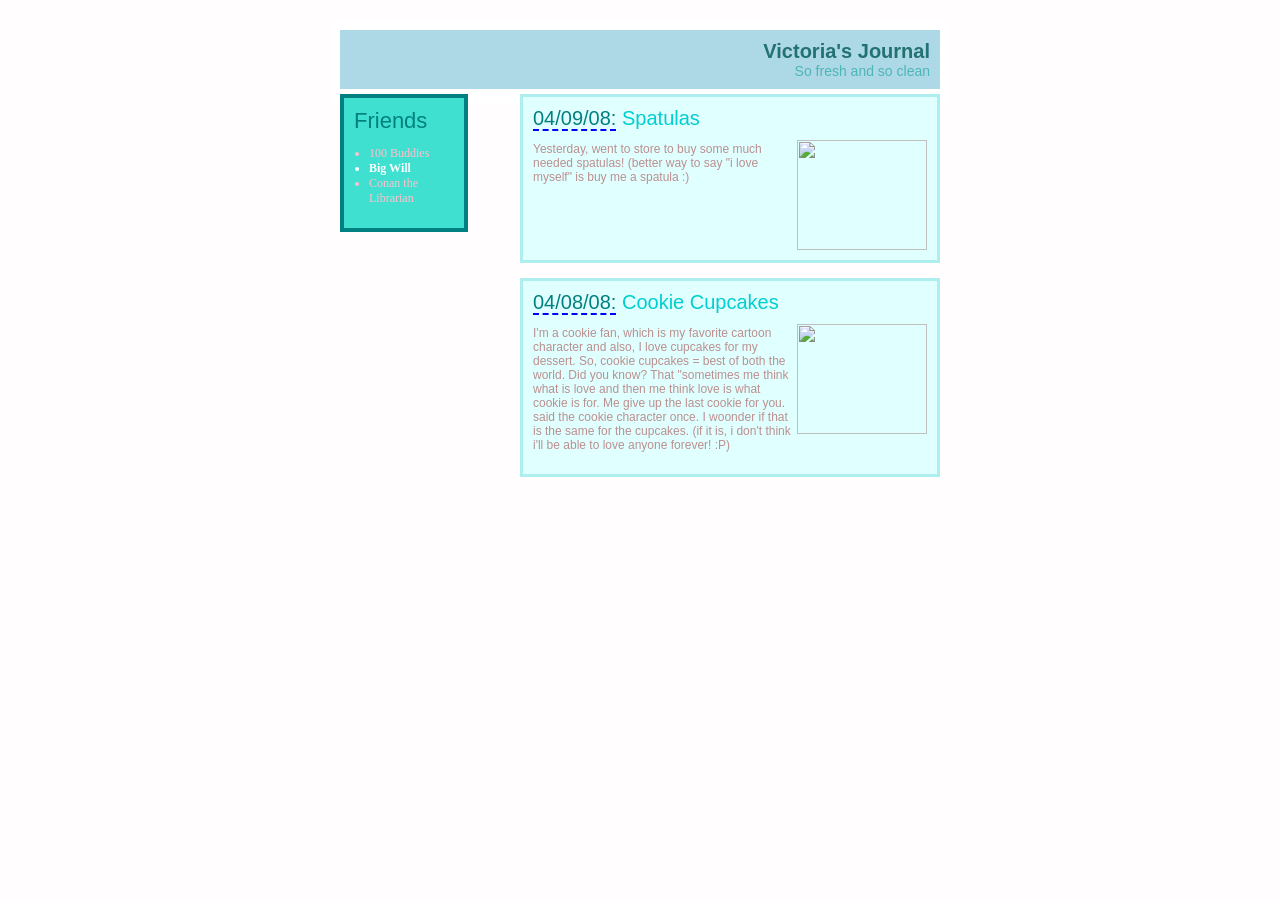
==== TASk4.html @ afe979f5 "Rename index.html to TASk4.html" ====
<!DOCTYPE html>
<html >
<head>
	<title>Victoria's Journal</title>
	<link rel="stylesheet" type="text/css" href="style.css" />
</head>
<body>
	<div id="wrapper">
		<div id="header">
			<h1>Victoria's Journal</h1>
			<p>So fresh and so clean</p>
		</div>

		<div id="leftbox">
			<h2>Friends</h2>
			<ul>
				<li class="pink">100 Buddies</li>
				<li class="white">Big Will</li>
				<li class="pink">Conan the Librarian</li>
			</ul>
		</div>

		<div id="entries">
			<div class="entry">
				<h2><span class="date">04/09/08:</span>
					<span class="title">Spatulas</span>
				</h2>
				<img src="C:\Users\FARAZ\OneDrive\Pictures\Screenshots\spatula.jpg" width="130" height="110">
				<p>
					Yesterday, went to store to buy some much needed spatulas!
					(better way to say "i love myself" is buy me a spatula :)
				</p>
				<div class="clear"></div>
			</div>

			<div class="entry">
				<h2><span class="date">04/08/08:</span>
					<span class="title">Cookie Cupcakes</span>
				</h2>
				<img src="C:\Users\FARAZ\OneDrive\Pictures\Screenshots\cupcakes.jpg" width="130" height="110">
				<p>
					I'm a cookie fan, which is my favorite cartoon character and also,
					I love cupcakes for my dessert. So, cookie cupcakes = best of both
					the world. Did you know? That "sometimes me think what is love and
					then me think love is what cookie is for. Me give up the last
					cookie for you.
					said the cookie character once.
					I woonder if that is the same for the cupcakes.
					(if it is, i don't think i'll be able to love anyone forever! :P)
				</p>
---- style.css ----
body {
  background-color: rgb(255, 253, 253);
  font-family: Verdana, Arial, sans-serif;
  margin: 20px;
}
#wrapper {
  width: 600px;
  margin: 0 auto;          
  padding: 10px;
  background-color: white;
}
#header 
{
  background-color: lightblue;
  text-align: right;
  padding: 10px;
  margin-bottom: 5px;
}

#header h1 {
  margin: 0;
  font-size: 20px;
  color: rgb(35, 114, 114);
}

#header p 
{
  margin: 0;
  font-size: 14px;
  color: rgb(78, 182, 182);
}
#leftbox 
{
  float: left;
  width: 100px;
  padding: 10px;
  background-color: turquoise;
  border: 4px solid teal;
}

#leftbox h2 
{
  margin: 0;
  font-size: 22px;
  font-weight: normal;
  color: teal;
}

#leftbox ul {
  font-family: "Times New Roman", serif;
  font-size: 12px;
  padding-left: 15px;
}

.pink {
  color: pink;
}

.white {
  color: white;
  font-weight: bold;
}

/* ===== entries (right side) ===== */
#entries {
  float: right;
  width: 420px;
}

.entry {
  background-color: lightcyan;
  border: 3px solid paleturquoise;
  padding: 10px;
  margin-bottom: 15px;
}

.entry h2 {
  margin: 0 0 10px 0;
  font-size: 20px;
  font-weight: normal;
}

.date {
  color: teal;
  border-bottom: 2px dashed blue;
}

.title {
  color: darkturquoise;
}

.entry p {
  font-size: 12px;
  color: rosybrown;
}


.entry img 
{
  float: right;
  margin-left: 5px;
}


.clear {
  clear: both;
}
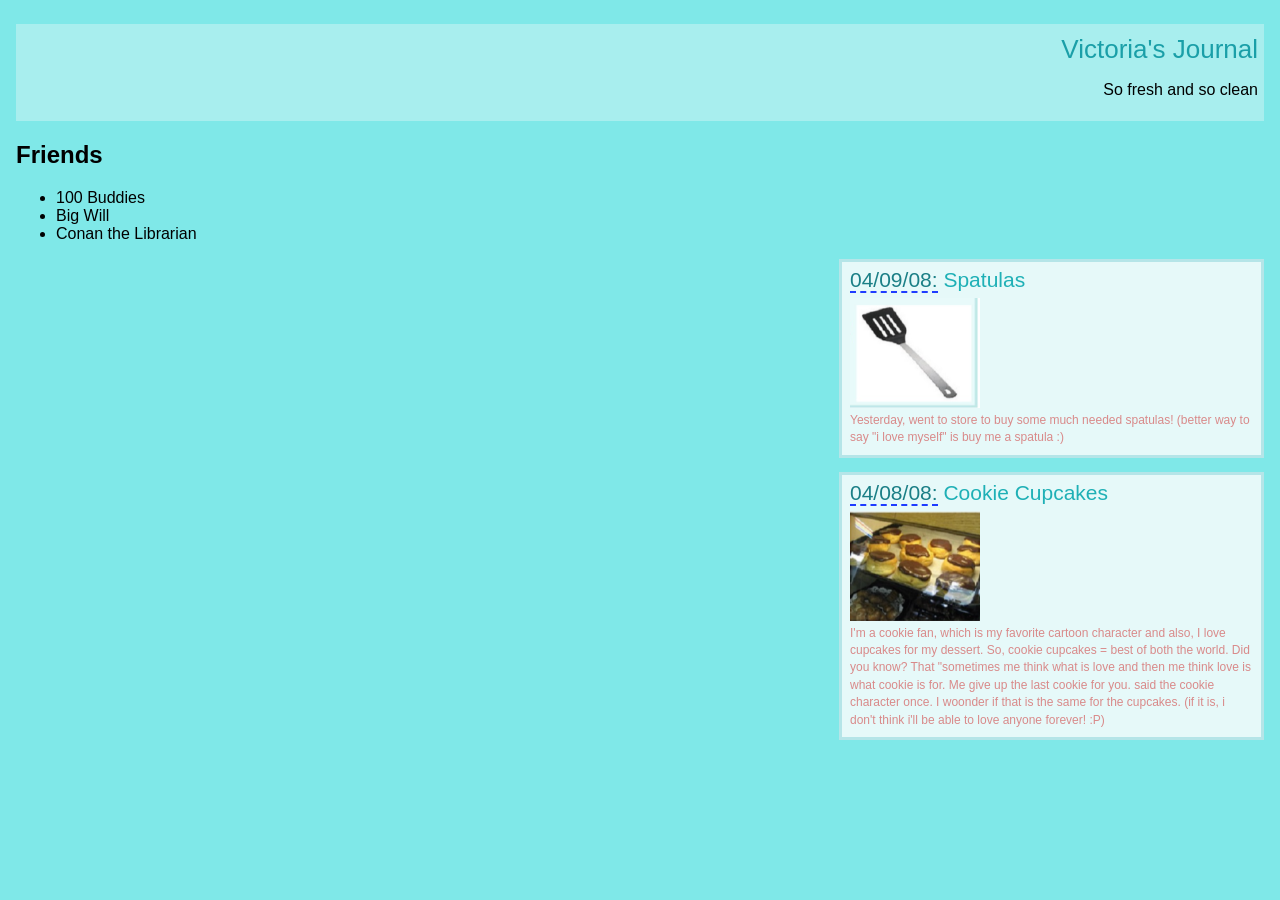
==== commit fbeccefc: "Fix image source paths in TASk4.html Updated image source paths to relative URLs." ====
--- a/TASk4.html
+++ b/TASk4.html
@@ -25,7 +25,7 @@
 				<h2><span class="date">04/09/08:</span>
 					<span class="title">Spatulas</span>
 				</h2>
-				<img src="C:\Users\FARAZ\OneDrive\Pictures\Screenshots\spatula.jpg" width="130" height="110">
+				<img src="spatula.jpg" width="130" height="110">
 				<p>
 					Yesterday, went to store to buy some much needed spatulas!
 					(better way to say "i love myself" is buy me a spatula :)
@@ -37,7 +37,7 @@
 				<h2><span class="date">04/08/08:</span>
 					<span class="title">Cookie Cupcakes</span>
 				</h2>
-				<img src="C:\Users\FARAZ\OneDrive\Pictures\Screenshots\cupcakes.jpg" width="130" height="110">
+				<img src="cupcakes.jpg" width="130" height="110">
 				<p>
 					I'm a cookie fan, which is my favorite cartoon character and also,
 					I love cupcakes for my dessert. So, cookie cupcakes = best of both
--- a/style.css
+++ b/style.css
@@ -1,108 +1,138 @@
 
 body {
-  background-color: rgb(255, 253, 253);
-  font-family: Verdana, Arial, sans-serif;
-  margin: 20px;
+  margin: 0;
+  padding: 24px 16px;
+  font-family: "Century Gothic", "Avant Garde", "URW Gothic", "Trebuchet MS", sans-serif;
+  background-color: #7fe8e8;   /* flat cyan around the white page */
 }
-#wrapper {
+
+
+#container {
   width: 600px;
-  margin: 0 auto;          
-  padding: 10px;
-  background-color: white;
+  max-width: 100%;
+  margin: 0 auto;
+  padding: 8px;
+  background-color: #ffffff;
+  box-sizing: content-box;
 }
-#header 
-{
-  background-color: lightblue;
+
+
+#header {
+  margin: 0 0 12px 0;
+  padding: 10px 6px 6px 6px;
   text-align: right;
-  padding: 10px;
-  margin-bottom: 5px;
+  background-color: #a8eeee;
 }
 
 #header h1 {
   margin: 0;
-  font-size: 20px;
-  color: rgb(35, 114, 114);
+  font-size: 26px;
+  font-weight: normal;
+  color: #1a9fa8;
 }
 
-#header p 
-{
-  margin: 0;
+#header .tagline {
+  margin: 2px 0 0 0;
   font-size: 14px;
-  color: rgb(78, 182, 182);
-}
-#leftbox 
-{
-  float: left;
-  width: 100px;
-  padding: 10px;
-  background-color: turquoise;
-  border: 4px solid teal;
+  font-weight: normal;
+  color: #2b9aa3;
 }
 
-#leftbox h2 
-{
-  margin: 0;
-  font-size: 22px;
-  font-weight: normal;
-  color: teal;
+
+#friends {
+  float: left;
+  width: 135px;
+  margin: 0 12px 12px 0;
+  padding: 4px 8px 10px 8px;
+  background-color: #40e0d0;
+  border: 4px solid #008080;
 }
 
-#leftbox ul {
-  font-family: "Times New Roman", serif;
-  font-size: 12px;
-  padding-left: 15px;
+#friends h2 {
+  margin: 0 0 14px 0;
+  font-size: 24px;
+  font-weight: normal;
+  color: #1c8f94;
 }
 
-.pink {
-  color: pink;
+#friends ul {
+  margin: 0;
+  padding-left: 14px;
+  font-family: "Times New Roman", Times, serif;
+  font-size: 11px;
 }
 
-.white {
-  color: white;
-  font-weight: bold;
+#friends li {
+  margin-bottom: 7px;
 }
 
-/* ===== entries (right side) ===== */
+#friends a {
+  text-decoration: none;
+}
+
+.friend.buddies   { color: #d98a8a; }
+.friend.will      { color: #ffffff; font-weight: bold; }
+.friend.librarian { color: #d98a8a; }
+
+
 #entries {
   float: right;
-  width: 420px;
+  width: 425px;
 }
 
 .entry {
-  background-color: lightcyan;
-  border: 3px solid paleturquoise;
-  padding: 10px;
-  margin-bottom: 15px;
+  margin: 0 0 14px 0;
+  padding: 6px 8px 8px 8px;
+  background-color: #e6f9f9;
+  border: 3px solid #b5e5e8;
+  overflow: hidden;            
 }
 
 .entry h2 {
-  margin: 0 0 10px 0;
-  font-size: 20px;
+  margin: 0 0 6px 0;
+  font-size: 21px;
   font-weight: normal;
 }
 
-.date {
-  color: teal;
-  border-bottom: 2px dashed blue;
+.entry .date {
+  color: #1b7f86;
+  border-bottom: 2px dashed #1e3cff;
 }
 
-.title {
-  color: darkturquoise;
+.entry .title {
+  color: #1fb0b6;
 }
 
 .entry p {
+  margin: 0;
   font-size: 12px;
-  color: rosybrown;
+  line-height: 1.45;
+  color: #d98a8a;
 }
 
+#entry-cupcakes p {
+  text-align: justify;
+}
 
-.entry img 
-{
+.entry-photo {
   float: right;
-  margin-left: 5px;
+  margin: 2px 0 6px 10px;
+  border: 0;
 }
 
 
 .clear {
   clear: both;
-}+}
+
+
+@media (max-width: 640px) {
+  #friends,
+  #entries {
+    float: none;
+    width: auto;
+  }
+  #friends {
+    margin-right: 0;
+  }
+}
